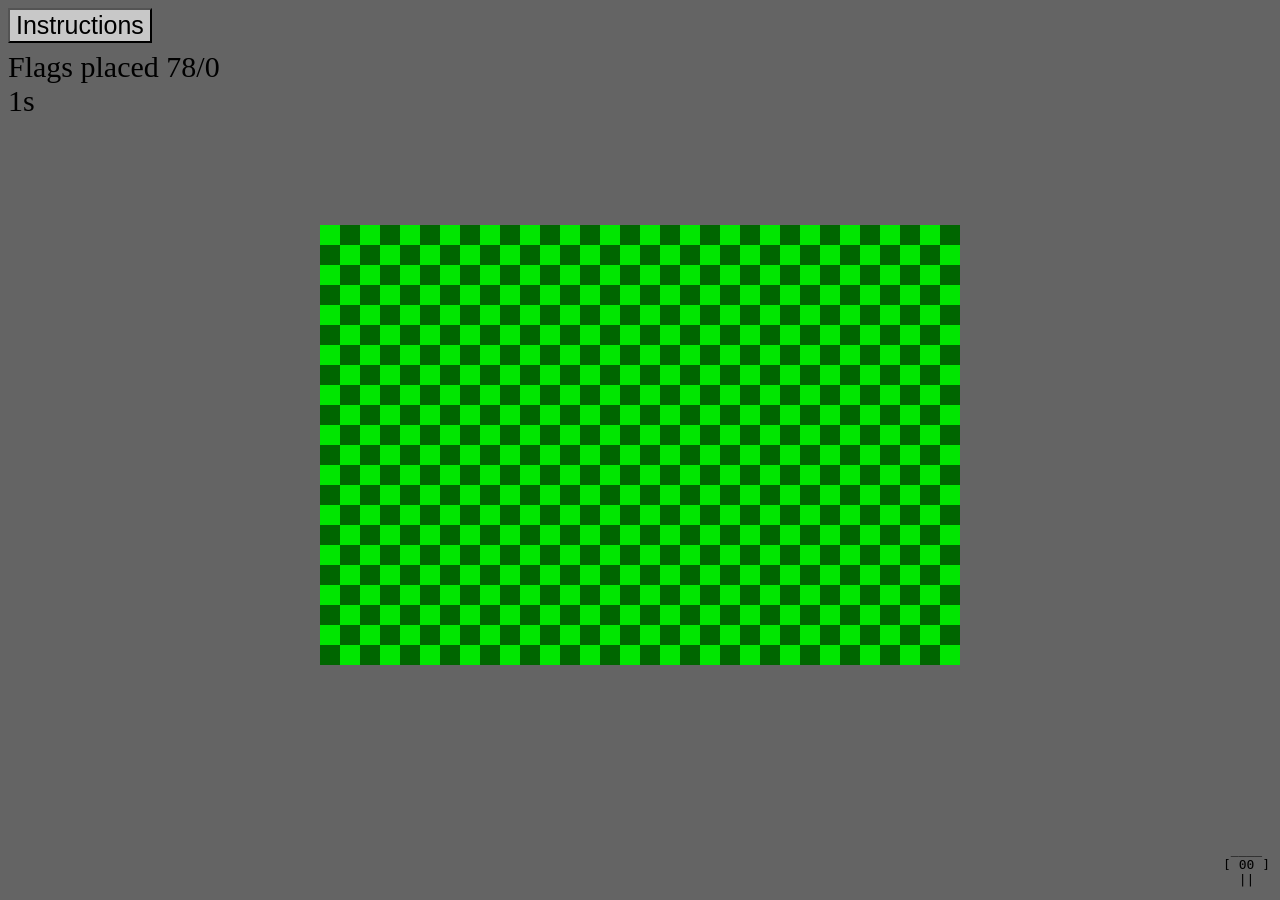
==== index.html @ ae7d0667 "Rename minesweeper.html to index.html" ====
<!DOCTYPE html>
<html>
  <style>
    #instructions {
      position: fixed;
      font-size: 25px;
      background-color: rgb(200, 200, 200);
    }
    #instructions:active {
      background-color: rgb(150, 150, 150);
    }
    #cover {
      position: fixed;
      left: 0px;
      top: 0px;
      width: 100%;
      height: 100%;
      background-color: rgba(0, 0, 0, 0.75);
    }
    #coverText {
      position: absolute;
      left: 20%;
      color: rgb(220, 220, 220);
      margin-right: 20%;
    }
    .backgroundTiles {
      width: 20px;
      height: 20px;
    }
    #container {
      position: fixed;
      left: 25%;
      top: 25%;
      display: flex;
      flex-wrap: wrap;
      background-color: rgb(200, 200, 200);
    }
    #displayText {
      position: fixed;
      top: 50px;
      font-size: 30px;
    }
    #text1 {
      position: fixed;
      bottom: 75%;
      left: 25%;
      font-size: 60px;
    }
    #text2 {
      position: fixed;
      bottom: 75%;
      left: 75%;
      font-size: 60px;
      transform-origin: bottom left;
      rotate: 90deg;
    }
    #text3 {
      position: fixed;
      top: 75%;
      right: 25%;
      font-size: 60px;
      rotate: 180deg;
    }
    #text4 {
      position: fixed;
      bottom: 25%;
      left: 25%;
      font-size: 60px;
      transform-origin: bottom left;
      rotate: -90deg;
    }
    #containerForExample {
      position: absolute;
      left: calc(50% - 50px);
      display: flex;
      flex-wrap: wrap;
      width: 100px;
      height: 100px;
      color: rgb(0, 0, 0);
    }
    #logo {
      position: fixed;
      right: 10px;
      bottom: 0px;
    }
    body {
      background-color: rgb(100, 100, 100);
    }
    pre {
      margin-top: 3px;
      margin-left: 6px;
    }
    h1 {
      text-align: center;
      margin-bottom: 10px;
      font-size: 80px;
    }
    h3 {
      margin-bottom: 0px;
      margin-top: 0px;
      font-size: 60px;
    }
    p {
      text-indent: 80px;
      margin-top: 0px;
      font-size: 40px;
    }
    #ex {
      position: absolute;
    }
  </style>
  <div id="container"></div>
  <div id="text1"></div>
  <div id="text2"></div>
  <div id="text3"></div>
  <div id="text4"></div>
  <div id="logo"><pre>
 ____
[ 00 ]
  ||  </pre></div>
  <div id="displayText"></div>
  <div id="cover"></div>
  <div id="coverText">
    <h1>Instructions</h1>
    <h3>The Goal</h3>
    <p>The goal of minesweeper is to remove all the squares without bombs on them. If you click a square with a bomb on it you lose.</p>
    <h3>The controls</h3>
    <p>To remove a square, click it. To place a flag, right click on the square, the square will turn blue.</p>
    <h3>How to Play</h3>
    <p>Start by clicking a random square. The number revealed (hopefully you did not click a bomb, although it is posible) tells you how many bombs are around that square including diagonally. If you want to place a flag to mark a bomb, right click on the square.</p>
    <h3>Example</h3>
    <div id="containerForExample"></div>
    <p><br><br></p>
    <p>In this example, we know that there is a bomb on the square with the flag because of the bold number '1' in the upper left of the example field. The number '1' tells us there is one bomb around the square and all other squares are removed except for one. Therefore, the last remaining square must be a bomb. We can now analyze the number to the right of the bold number '1'. Because the location of the bomb touching this square is already known, all other squares around this square can be removed.</p>
    <p>This logic can be used for other numbers as well. If you found all the bombs around a '3' square than any remaining unclicked squares do not have bombs on them.</p>
  </div>
  <button onClick="instructions()" id="instructions">Instructions</button>
  <div id="ex"></div>
  <script>
    const width = window.innerWidth; // width of the screen
    const height = window.innerHeight; // height of the screen
    const squareSize = 20; // size of square width and height in px
    const container = document.getElementById("container"); // container squares are put in
    const squaresHorizontal = Math.floor((width * 0.5) / squareSize); // number of squares across
    const squaresVertical = Math.floor((height * 0.5) / squareSize); // number of squares up and down
    const totalSquares = squaresHorizontal * squaresVertical; // total number of squares on board

    var bombSquares = []; // which squares have bombs, 0 no bomb, 1 bomb
    var squareNumbers = []; // numbers on squares representing number of bombs around that square
    var needRemoved = []; // what squares need to be removed because no bomb around them or next to square without bomb
    var instruction = false; // are the instructions displayed
    var squareColor = []; // what color is each square
    var bombsLeft = [0, 0]; // how many bombs are there and how many flags have been placed
    var flagPlaced = []; // does square have a flag on it
    var startTime = new Date().getTime();
    var currentTime = new Date().getTime();

    // size container to fit squares
    container.style.width = `${Math.floor((width * 0.5) / squareSize) * squareSize}px`;
    container.style.height = `${Math.floor((height * 0.5) / squareSize) * squareSize}px`;

    createSquares();
    placeBombs();
    findNumbers();
    completeExamples();


    // create and color the squares
    function createSquares() {
      for (let i = 0; i < totalSquares; i++) {
        const div = document.createElement("div");
        div.classList.add("backgroundTiles");

        // off set so that it is always checkers
        let offSet = 1;
        if (Math.floor(i / squaresHorizontal) % 2 != 0 && squaresHorizontal % 2 == 0) {
          offSet = 0;
        }

        // apply colors
        if ((i + offSet) % 2 == 0) {
          div.style.backgroundColor = `rgb(${0}, ${102}, ${0})`;
          squareColor[i] = `rgb(${0}, ${102}, ${0})`;
        } else {
          div.style.backgroundColor = `rgb(${0}, ${230}, ${0})`;
          squareColor[i] = `rgb(${0}, ${230}, ${0})`;
        }
        div.id = i;
        // check if tile is clicked
        div.addEventListener("click", tileClick);
        // place flag
        div.addEventListener("contextmenu", placeFlag);
        document.getElementById("container").appendChild(div);
      }
    }

    // deside which squares bombs are going to be on 11% are bombs
    function placeBombs() {
      for (let i = 0; i < totalSquares; i++) {
        // first 10% are bombs rest not
        if (i < totalSquares * 0.11) {
          bombSquares[i] = 1;
          bombsLeft[0]++;
        } else {
          bombSquares[i] = 0;
        }
      }
      // randomize bomb position
      for (let i = bombSquares.length - 1; i > 0; i--) {
        const j = Math.floor(Math.random() * (i + 1));
        [bombSquares[i], bombSquares[j]] = [bombSquares[j], bombSquares[i]];
      }
    }

    // find out how many bombs are around any given square
    function findNumbers() {
      for (let i = 0; i < totalSquares; i++) {
        // if bomb on that square do not need to find how many bombs are around it
        if (bombSquares[i] == 0) {
          squareNumbers[i] = 0;
          // left, can not be on left column
          if (bombSquares[i - 1] == 1 && i % squaresHorizontal != 0) {
            squareNumbers[i]++;
          }
          // right, can not be on right column
          if (bombSquares[i + 1] == 1 && (i + 1) % squaresHorizontal != 0) {
            squareNumbers[i]++;
          }
          // top left, can not be on top row or left column
          if (bombSquares[i - squaresHorizontal - 1] == 1 && i % squaresHorizontal != 0 && i >= squaresHorizontal) {
            squareNumbers[i]++;
          }
          // top, can not be on top row
          if (bombSquares[i - squaresHorizontal] == 1 && i >= squaresHorizontal) {
            squareNumbers[i]++;
          }
          // top right, can not be on top row or right column
          if (bombSquares[i - squaresHorizontal + 1] == 1 && (i + 1) % squaresHorizontal != 0 && i >= squaresHorizontal) {
            squareNumbers[i]++;
          }
          // bottom left, can not be on bottom row or left column
          if (bombSquares[i + squaresHorizontal - 1] == 1 && i % squaresHorizontal != 0 && i <= ((squaresHorizontal - 1) * squaresVertical)) {
            squareNumbers[i]++;
          }
          // bottom, can not be on bottom row
          if (bombSquares[i + squaresHorizontal] == 1 && i <= ((squaresHorizontal - 1) * squaresVertical)) {
            squareNumbers[i]++;
          }
          // bottom right, can not be on bottom row or right column
          if (bombSquares[i + squaresHorizontal + 1] == 1 && (i + 1) % squaresHorizontal != 0 && i <= ((squaresHorizontal - 1) * squaresVertical)) {
            squareNumbers[i]++;
          }
        } else {
          squareNumbers[i] = "";
        }
        squareNumbers[i] = "<pre>" + squareNumbers[i] + "</pre>";
      }
    }

    // some of the examples have mini pictures that need to be made
    function completeExamples() {
      const host = document.getElementById("containerForExample");
      const example = host.attachShadow({ mode: "open"});
      // the example 'field' is 5 x 5
      for (let i = 0; i < 25; i++) {
        const div = document.createElement("div");
        div.style.width = `${20}px`;
        div.style.height = `${20}px`;
        div.style.backgroundColor = `rgb(${153}, ${255}, ${153})`;
        div.style.textAlign = "center";
        // create the senerio I want for the example, remove some squares put bomb on another put numbers on others
        if (i < 6 || i == 10 || i == 15 || i == 20) {
          div.innerHTML = "";
        } else if (i > 5 && i < 10 || i == 11 || i == 16 || i == 21) {
          div.innerHTML = "1";
          if (i == 6) {
            div.innerHTML = "<b>1</b>";
          }
        } else if (i == 12) {
          div.style.backgroundColor = `rgb(${0}, ${153}, ${255})`;
        } else {
          if (i % 2 == 0) {
            div.style.backgroundColor = `rgb(${0}, ${230}, ${0})`;
          } else {
            div.style.backgroundColor = `rgb(${0}, ${102}, ${0})`;
          }
        }
        example.appendChild(div);
      }
    }

    // when player clicks square reveal square
    function tileClick(i) {
      i = i.currentTarget.id;
      let currentElement = document.getElementById(i);
      if (bombSquares[i] == 1 && flagPlaced[i] != true) {
        currentElement.style.backgroundColor = `rgb(${255}, ${0}, ${0})`;
        lost();
      } else if (flagPlaced[i] != true) {
        currentElement.style.backgroundColor = `rgb(${153}, ${255}, ${153})`;
        if (squareNumbers[i] == "<pre>0</pre>") {
          removeBlankSquares(i);
          squareNumbers[i] = "";
          var checkSquaresInterval = setInterval(checkBlank, 1);
        }
        currentElement.innerHTML = squareNumbers[i];
        currentElement.removeEventListener("click", tileClick);
        currentElement.removeEventListener("contextmenu", placeFlag);
      }
    }

    // if player clicks a bomb loose
    function lost() {
      for (let i = 0; i < totalSquares; i++) {
        document.getElementById(i).removeEventListener("click", tileClick);
        document.getElementById(i).removeEventListener("contextmenu", placeFlag);
        if (bombSquares[i] == true) {
          document.getElementById(i).style.backgroundColor = `rgb(${255}, ${0}, ${0})`;
        }
      }
      text("You lost");
      clearInterval(timeInterval);
    }

    // check for win
    function checkWin() {
      let win = 0;
      for (let i = 0 ; i < totalSquares; i++) {
        if (!(document.getElementById(i).style.backgroundColor == `rgb(${153}, ${255}, ${153})` || bombSquares[i] == 1)) {
          win++;
        }
      }
      if (win == 0) {
        winGame();
      }
    }

    // check if player wins
    function winGame() {
      for (let i = 0; i < totalSquares; i++) {
        document.getElementById(i).removeEventListener("click", tileClick);
        document.getElementById(i).removeEventListener("contextmenu", placeFlag);
      }
      text("You Win!");
      clearInterval(timeInterval);
    }

    // if player right clicks on a square place or remove flag from it
    function placeFlag(i) {
      i.preventDefault();
      i = i.currentTarget.id;
      if (flagPlaced[i] == true) {
        document.getElementById(i).style.backgroundColor = squareColor[i];
        flagPlaced[i] = false;
        bombsLeft[1]--;
      } else {
        document.getElementById(i).style.backgroundColor = `rgb(${0}, ${153}, ${255})`;
        flagPlaced[i] = true;
        bombsLeft[1]++;
      }
    }

    // check if squares need to be removed after clicking on a square with no bombs next to it
    function checkBlank() {
      if (needRemoved.length > 0) {
        removeSquare(needRemoved[0]);
      } else {
        clearInterval(checkSquaresInterval);
      }
    }
    
    // deside what squares need to be removed, all squares around square without bomb on it need to be removed
    function removeBlankSquares(i) {
      let j;
      i = Number(i);
      // left, can not be on left column
      if (i % squaresHorizontal != 0) {
        j = i - 1;
        if (squareNumbers[j] != "" && !(needRemoved.includes(j)) && j < totalSquares) {
          needRemoved[needRemoved.length] = j;
        }
      }
      // right, can not be on right column
      if ((i + 1) % squaresHorizontal != 0) {
        j = i + 1;
        if (squareNumbers[j] != "" && !(needRemoved.includes(j)) && j < totalSquares) {
          needRemoved[needRemoved.length] = j;
        }
      }
      // top left, can not be on top row or left column
      if (i % squaresHorizontal != 0 && i >= squaresHorizontal) {
        let j = i - squaresHorizontal - 1;
        if (squareNumbers[j] != "" && !(needRemoved.includes(j)) && j < totalSquares) {
          needRemoved[needRemoved.length] = j;
        }
      }
      // top, can not be on top row
      if (i >= squaresHorizontal) {
        j = i - squaresHorizontal;
        if (squareNumbers[j] != "" && !(needRemoved.includes(j)) && j < totalSquares) {
          needRemoved[needRemoved.length] = j;
        }
      }
      // top right, can not be on top row or right column
      if ((i + 1) % squaresHorizontal != 0 && i >= squaresHorizontal) {
        j = i - squaresHorizontal + 1;
        if (squareNumbers[j] != "" && !(needRemoved.includes(j)) && j < totalSquares) {
          needRemoved[needRemoved.length] = j;
        }
      }
      // bottom left, can not be on bottom row or left column
      if (i % squaresHorizontal != 0 && i <= ((squaresHorizontal - 1) * squaresVertical)) {
        j = i + squaresHorizontal - 1;
        if (squareNumbers[j] != "" && !(needRemoved.includes(j)) && j < totalSquares) {
          needRemoved[needRemoved.length] = j;
        }
      }
      // bottom, can not be on bottom row
      if (i <= ((squaresHorizontal - 1) * squaresVertical)) {
        j = i + squaresHorizontal;
        if (squareNumbers[j] != "" && !(needRemoved.includes(j)) && j < totalSquares) {
          needRemoved[needRemoved.length] = j;
        }
      }
      // bottom right, can not be on bottom row or right column
      if ((i + 1) % squaresHorizontal != 0 && i <= ((squaresHorizontal - 1) * squaresVertical)) {
        j = i + squaresHorizontal + 1;
        if (squareNumbers[j] != "" && !(needRemoved.includes(j)) && j < totalSquares) {
          needRemoved[needRemoved.length] = j;
        }
      }
    }

    // remove all squares that need to be removed because they have no bombs around them
    function removeSquare(i) {
      document.getElementById(i).style.backgroundColor = `rgb(${153}, ${255}, ${153})`;
      if (squareNumbers[i] == "<pre>0</pre>") {
        removeBlankSquares(i);
        squareNumbers[i] = "";
      }
      document.getElementById(i).innerHTML = squareNumbers[i];
      needRemoved.splice(0, 1);
      document.getElementById(i).removeEventListener("click", tileClick);
      document.getElementById(i).removeEventListener("contextmenu", placeFlag);
      if (flagPlaced[i] == true) {
        bombsLeft[1]--;
        flagPlaced[i] = false;
      }
    }

    // show and hide instructions
    document.getElementById("cover").style.display = "none";
    document.getElementById("coverText").style.display = "none";
    function instructions() {
      if (instruction == true) {
        document.getElementById("cover").style.display = "none";
        document.getElementById("coverText").style.display = "none";
        document.getElementById("instructions").innerHTML = "Instructions";
        instruction = false;
      } else {
        document.getElementById("cover").style.display = "";
        document.getElementById("coverText").style.display = "";
        document.getElementById("instructions").innerHTML = "Back";
        instruction = true;
      }
    }

    // display amount of time and flags placed
    var timeInterval = setInterval(display, 1000);
    display();
    function display() {
      checkWin();
      currentTime = new Date().getTime();
      let time = currentTime - startTime;
      time = Math.floor(time / 1000);
      document.getElementById("displayText").innerHTML = "Flags placed " + bombsLeft[0] + "/" + bombsLeft[1] + "<br>" + time + "s";
    }

    // display text
    function text(text) {
      document.getElementById("text1").innerHTML = text;
      document.getElementById("text2").innerHTML = text;
      document.getElementById("text3").innerHTML = text;
      document.getElementById("text4").innerHTML = text;
    }

    // prevent the menu from showing up when right clicking
    document.addEventListener("contextmenu", removeContentMenu);
    function removeContentMenu(e) {
      e.preventDefault();
    }
  </script>
</html>
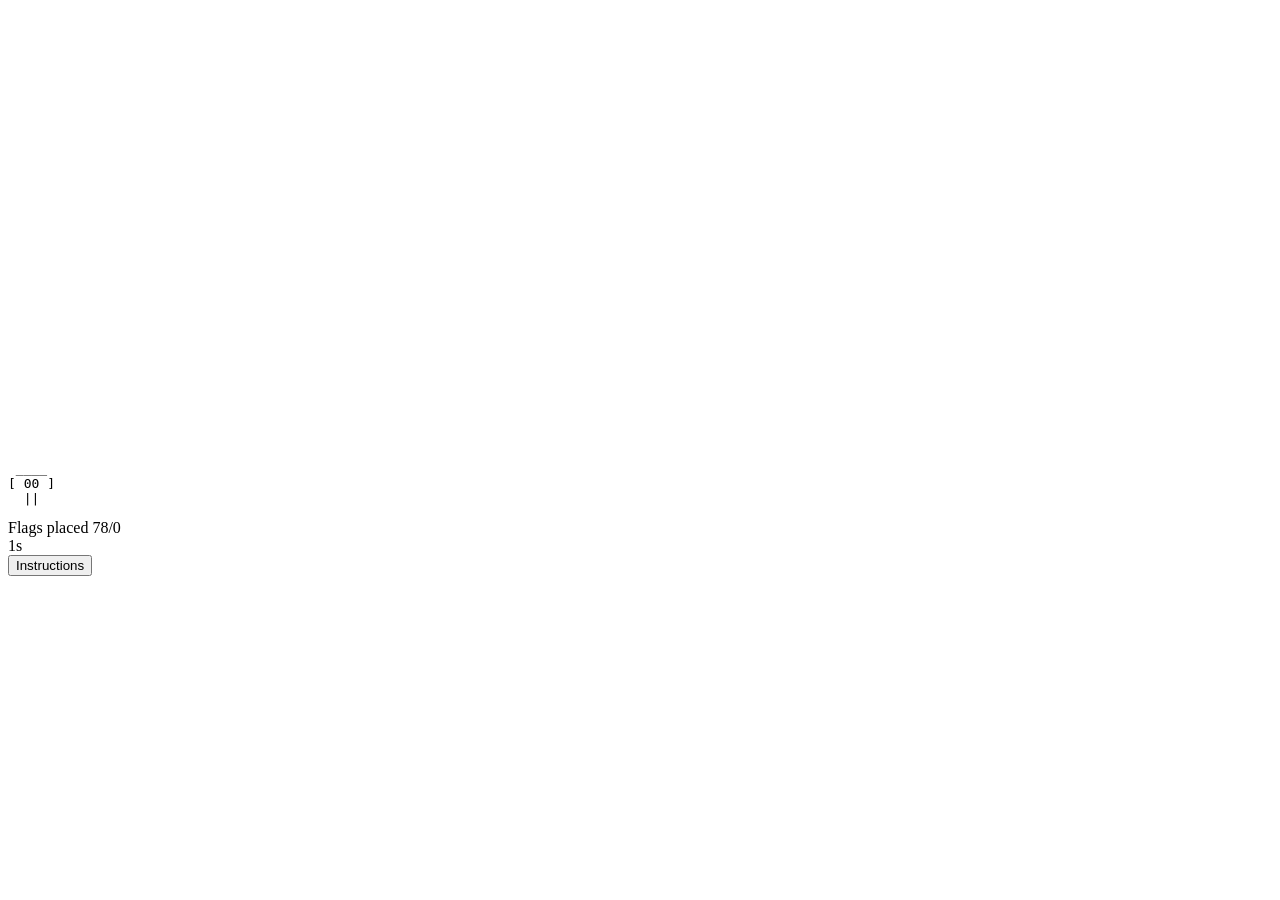
==== commit 4d50ca18: "Update index.html" ====
--- a/index.html
+++ b/index.html
@@ -1,114 +1,8 @@
 <!DOCTYPE html>
 <html>
-  <style>
-    #instructions {
-      position: fixed;
-      font-size: 25px;
-      background-color: rgb(200, 200, 200);
-    }
-    #instructions:active {
-      background-color: rgb(150, 150, 150);
-    }
-    #cover {
-      position: fixed;
-      left: 0px;
-      top: 0px;
-      width: 100%;
-      height: 100%;
-      background-color: rgba(0, 0, 0, 0.75);
-    }
-    #coverText {
-      position: absolute;
-      left: 20%;
-      color: rgb(220, 220, 220);
-      margin-right: 20%;
-    }
-    .backgroundTiles {
-      width: 20px;
-      height: 20px;
-    }
-    #container {
-      position: fixed;
-      left: 25%;
-      top: 25%;
-      display: flex;
-      flex-wrap: wrap;
-      background-color: rgb(200, 200, 200);
-    }
-    #displayText {
-      position: fixed;
-      top: 50px;
-      font-size: 30px;
-    }
-    #text1 {
-      position: fixed;
-      bottom: 75%;
-      left: 25%;
-      font-size: 60px;
-    }
-    #text2 {
-      position: fixed;
-      bottom: 75%;
-      left: 75%;
-      font-size: 60px;
-      transform-origin: bottom left;
-      rotate: 90deg;
-    }
-    #text3 {
-      position: fixed;
-      top: 75%;
-      right: 25%;
-      font-size: 60px;
-      rotate: 180deg;
-    }
-    #text4 {
-      position: fixed;
-      bottom: 25%;
-      left: 25%;
-      font-size: 60px;
-      transform-origin: bottom left;
-      rotate: -90deg;
-    }
-    #containerForExample {
-      position: absolute;
-      left: calc(50% - 50px);
-      display: flex;
-      flex-wrap: wrap;
-      width: 100px;
-      height: 100px;
-      color: rgb(0, 0, 0);
-    }
-    #logo {
-      position: fixed;
-      right: 10px;
-      bottom: 0px;
-    }
-    body {
-      background-color: rgb(100, 100, 100);
-    }
-    pre {
-      margin-top: 3px;
-      margin-left: 6px;
-    }
-    h1 {
-      text-align: center;
-      margin-bottom: 10px;
-      font-size: 80px;
-    }
-    h3 {
-      margin-bottom: 0px;
-      margin-top: 0px;
-      font-size: 60px;
-    }
-    p {
-      text-indent: 80px;
-      margin-top: 0px;
-      font-size: 40px;
-    }
-    #ex {
-      position: absolute;
-    }
-  </style>
+  <head>
+    <link rel="stylesheet" href="styles.css">
+  </head>
   <div id="container"></div>
   <div id="text1"></div>
   <div id="text2"></div>
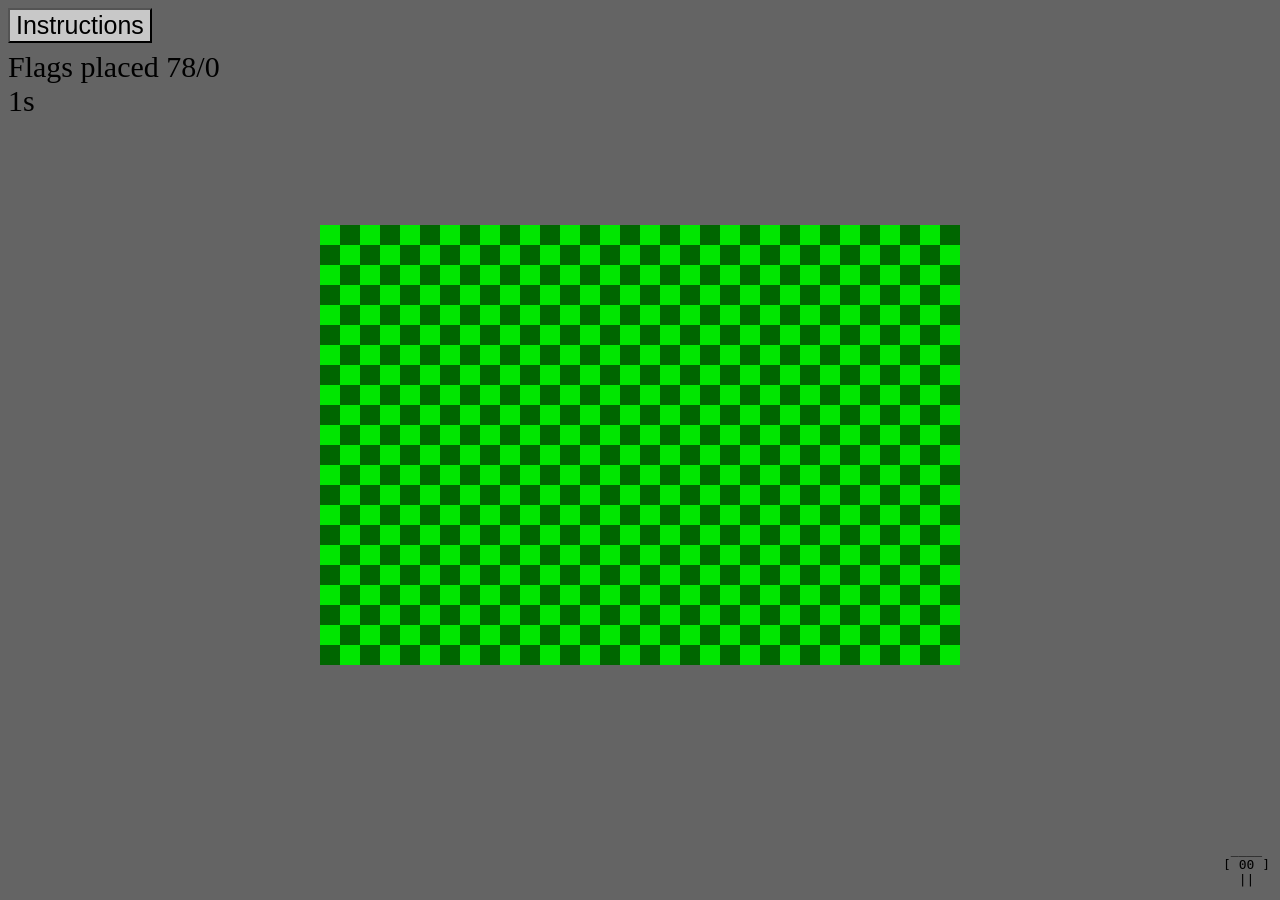
==== commit 35472549: "Update index.html" ====
--- a/index.html
+++ b/index.html
@@ -30,358 +30,5 @@
   </div>
   <button onClick="instructions()" id="instructions">Instructions</button>
   <div id="ex"></div>
-  <script>
-    const width = window.innerWidth; // width of the screen
-    const height = window.innerHeight; // height of the screen
-    const squareSize = 20; // size of square width and height in px
-    const container = document.getElementById("container"); // container squares are put in
-    const squaresHorizontal = Math.floor((width * 0.5) / squareSize); // number of squares across
-    const squaresVertical = Math.floor((height * 0.5) / squareSize); // number of squares up and down
-    const totalSquares = squaresHorizontal * squaresVertical; // total number of squares on board
-
-    var bombSquares = []; // which squares have bombs, 0 no bomb, 1 bomb
-    var squareNumbers = []; // numbers on squares representing number of bombs around that square
-    var needRemoved = []; // what squares need to be removed because no bomb around them or next to square without bomb
-    var instruction = false; // are the instructions displayed
-    var squareColor = []; // what color is each square
-    var bombsLeft = [0, 0]; // how many bombs are there and how many flags have been placed
-    var flagPlaced = []; // does square have a flag on it
-    var startTime = new Date().getTime();
-    var currentTime = new Date().getTime();
-
-    // size container to fit squares
-    container.style.width = `${Math.floor((width * 0.5) / squareSize) * squareSize}px`;
-    container.style.height = `${Math.floor((height * 0.5) / squareSize) * squareSize}px`;
-
-    createSquares();
-    placeBombs();
-    findNumbers();
-    completeExamples();
-
-
-    // create and color the squares
-    function createSquares() {
-      for (let i = 0; i < totalSquares; i++) {
-        const div = document.createElement("div");
-        div.classList.add("backgroundTiles");
-
-        // off set so that it is always checkers
-        let offSet = 1;
-        if (Math.floor(i / squaresHorizontal) % 2 != 0 && squaresHorizontal % 2 == 0) {
-          offSet = 0;
-        }
-
-        // apply colors
-        if ((i + offSet) % 2 == 0) {
-          div.style.backgroundColor = `rgb(${0}, ${102}, ${0})`;
-          squareColor[i] = `rgb(${0}, ${102}, ${0})`;
-        } else {
-          div.style.backgroundColor = `rgb(${0}, ${230}, ${0})`;
-          squareColor[i] = `rgb(${0}, ${230}, ${0})`;
-        }
-        div.id = i;
-        // check if tile is clicked
-        div.addEventListener("click", tileClick);
-        // place flag
-        div.addEventListener("contextmenu", placeFlag);
-        document.getElementById("container").appendChild(div);
-      }
-    }
-
-    // deside which squares bombs are going to be on 11% are bombs
-    function placeBombs() {
-      for (let i = 0; i < totalSquares; i++) {
-        // first 10% are bombs rest not
-        if (i < totalSquares * 0.11) {
-          bombSquares[i] = 1;
-          bombsLeft[0]++;
-        } else {
-          bombSquares[i] = 0;
-        }
-      }
-      // randomize bomb position
-      for (let i = bombSquares.length - 1; i > 0; i--) {
-        const j = Math.floor(Math.random() * (i + 1));
-        [bombSquares[i], bombSquares[j]] = [bombSquares[j], bombSquares[i]];
-      }
-    }
-
-    // find out how many bombs are around any given square
-    function findNumbers() {
-      for (let i = 0; i < totalSquares; i++) {
-        // if bomb on that square do not need to find how many bombs are around it
-        if (bombSquares[i] == 0) {
-          squareNumbers[i] = 0;
-          // left, can not be on left column
-          if (bombSquares[i - 1] == 1 && i % squaresHorizontal != 0) {
-            squareNumbers[i]++;
-          }
-          // right, can not be on right column
-          if (bombSquares[i + 1] == 1 && (i + 1) % squaresHorizontal != 0) {
-            squareNumbers[i]++;
-          }
-          // top left, can not be on top row or left column
-          if (bombSquares[i - squaresHorizontal - 1] == 1 && i % squaresHorizontal != 0 && i >= squaresHorizontal) {
-            squareNumbers[i]++;
-          }
-          // top, can not be on top row
-          if (bombSquares[i - squaresHorizontal] == 1 && i >= squaresHorizontal) {
-            squareNumbers[i]++;
-          }
-          // top right, can not be on top row or right column
-          if (bombSquares[i - squaresHorizontal + 1] == 1 && (i + 1) % squaresHorizontal != 0 && i >= squaresHorizontal) {
-            squareNumbers[i]++;
-          }
-          // bottom left, can not be on bottom row or left column
-          if (bombSquares[i + squaresHorizontal - 1] == 1 && i % squaresHorizontal != 0 && i <= ((squaresHorizontal - 1) * squaresVertical)) {
-            squareNumbers[i]++;
-          }
-          // bottom, can not be on bottom row
-          if (bombSquares[i + squaresHorizontal] == 1 && i <= ((squaresHorizontal - 1) * squaresVertical)) {
-            squareNumbers[i]++;
-          }
-          // bottom right, can not be on bottom row or right column
-          if (bombSquares[i + squaresHorizontal + 1] == 1 && (i + 1) % squaresHorizontal != 0 && i <= ((squaresHorizontal - 1) * squaresVertical)) {
-            squareNumbers[i]++;
-          }
-        } else {
-          squareNumbers[i] = "";
-        }
-        squareNumbers[i] = "<pre>" + squareNumbers[i] + "</pre>";
-      }
-    }
-
-    // some of the examples have mini pictures that need to be made
-    function completeExamples() {
-      const host = document.getElementById("containerForExample");
-      const example = host.attachShadow({ mode: "open"});
-      // the example 'field' is 5 x 5
-      for (let i = 0; i < 25; i++) {
-        const div = document.createElement("div");
-        div.style.width = `${20}px`;
-        div.style.height = `${20}px`;
-        div.style.backgroundColor = `rgb(${153}, ${255}, ${153})`;
-        div.style.textAlign = "center";
-        // create the senerio I want for the example, remove some squares put bomb on another put numbers on others
-        if (i < 6 || i == 10 || i == 15 || i == 20) {
-          div.innerHTML = "";
-        } else if (i > 5 && i < 10 || i == 11 || i == 16 || i == 21) {
-          div.innerHTML = "1";
-          if (i == 6) {
-            div.innerHTML = "<b>1</b>";
-          }
-        } else if (i == 12) {
-          div.style.backgroundColor = `rgb(${0}, ${153}, ${255})`;
-        } else {
-          if (i % 2 == 0) {
-            div.style.backgroundColor = `rgb(${0}, ${230}, ${0})`;
-          } else {
-            div.style.backgroundColor = `rgb(${0}, ${102}, ${0})`;
-          }
-        }
-        example.appendChild(div);
-      }
-    }
-
-    // when player clicks square reveal square
-    function tileClick(i) {
-      i = i.currentTarget.id;
-      let currentElement = document.getElementById(i);
-      if (bombSquares[i] == 1 && flagPlaced[i] != true) {
-        currentElement.style.backgroundColor = `rgb(${255}, ${0}, ${0})`;
-        lost();
-      } else if (flagPlaced[i] != true) {
-        currentElement.style.backgroundColor = `rgb(${153}, ${255}, ${153})`;
-        if (squareNumbers[i] == "<pre>0</pre>") {
-          removeBlankSquares(i);
-          squareNumbers[i] = "";
-          var checkSquaresInterval = setInterval(checkBlank, 1);
-        }
-        currentElement.innerHTML = squareNumbers[i];
-        currentElement.removeEventListener("click", tileClick);
-        currentElement.removeEventListener("contextmenu", placeFlag);
-      }
-    }
-
-    // if player clicks a bomb loose
-    function lost() {
-      for (let i = 0; i < totalSquares; i++) {
-        document.getElementById(i).removeEventListener("click", tileClick);
-        document.getElementById(i).removeEventListener("contextmenu", placeFlag);
-        if (bombSquares[i] == true) {
-          document.getElementById(i).style.backgroundColor = `rgb(${255}, ${0}, ${0})`;
-        }
-      }
-      text("You lost");
-      clearInterval(timeInterval);
-    }
-
-    // check for win
-    function checkWin() {
-      let win = 0;
-      for (let i = 0 ; i < totalSquares; i++) {
-        if (!(document.getElementById(i).style.backgroundColor == `rgb(${153}, ${255}, ${153})` || bombSquares[i] == 1)) {
-          win++;
-        }
-      }
-      if (win == 0) {
-        winGame();
-      }
-    }
-
-    // check if player wins
-    function winGame() {
-      for (let i = 0; i < totalSquares; i++) {
-        document.getElementById(i).removeEventListener("click", tileClick);
-        document.getElementById(i).removeEventListener("contextmenu", placeFlag);
-      }
-      text("You Win!");
-      clearInterval(timeInterval);
-    }
-
-    // if player right clicks on a square place or remove flag from it
-    function placeFlag(i) {
-      i.preventDefault();
-      i = i.currentTarget.id;
-      if (flagPlaced[i] == true) {
-        document.getElementById(i).style.backgroundColor = squareColor[i];
-        flagPlaced[i] = false;
-        bombsLeft[1]--;
-      } else {
-        document.getElementById(i).style.backgroundColor = `rgb(${0}, ${153}, ${255})`;
-        flagPlaced[i] = true;
-        bombsLeft[1]++;
-      }
-    }
-
-    // check if squares need to be removed after clicking on a square with no bombs next to it
-    function checkBlank() {
-      if (needRemoved.length > 0) {
-        removeSquare(needRemoved[0]);
-      } else {
-        clearInterval(checkSquaresInterval);
-      }
-    }
-    
-    // deside what squares need to be removed, all squares around square without bomb on it need to be removed
-    function removeBlankSquares(i) {
-      let j;
-      i = Number(i);
-      // left, can not be on left column
-      if (i % squaresHorizontal != 0) {
-        j = i - 1;
-        if (squareNumbers[j] != "" && !(needRemoved.includes(j)) && j < totalSquares) {
-          needRemoved[needRemoved.length] = j;
-        }
-      }
-      // right, can not be on right column
-      if ((i + 1) % squaresHorizontal != 0) {
-        j = i + 1;
-        if (squareNumbers[j] != "" && !(needRemoved.includes(j)) && j < totalSquares) {
-          needRemoved[needRemoved.length] = j;
-        }
-      }
-      // top left, can not be on top row or left column
-      if (i % squaresHorizontal != 0 && i >= squaresHorizontal) {
-        let j = i - squaresHorizontal - 1;
-        if (squareNumbers[j] != "" && !(needRemoved.includes(j)) && j < totalSquares) {
-          needRemoved[needRemoved.length] = j;
-        }
-      }
-      // top, can not be on top row
-      if (i >= squaresHorizontal) {
-        j = i - squaresHorizontal;
-        if (squareNumbers[j] != "" && !(needRemoved.includes(j)) && j < totalSquares) {
-          needRemoved[needRemoved.length] = j;
-        }
-      }
-      // top right, can not be on top row or right column
-      if ((i + 1) % squaresHorizontal != 0 && i >= squaresHorizontal) {
-        j = i - squaresHorizontal + 1;
-        if (squareNumbers[j] != "" && !(needRemoved.includes(j)) && j < totalSquares) {
-          needRemoved[needRemoved.length] = j;
-        }
-      }
-      // bottom left, can not be on bottom row or left column
-      if (i % squaresHorizontal != 0 && i <= ((squaresHorizontal - 1) * squaresVertical)) {
-        j = i + squaresHorizontal - 1;
-        if (squareNumbers[j] != "" && !(needRemoved.includes(j)) && j < totalSquares) {
-          needRemoved[needRemoved.length] = j;
-        }
-      }
-      // bottom, can not be on bottom row
-      if (i <= ((squaresHorizontal - 1) * squaresVertical)) {
-        j = i + squaresHorizontal;
-        if (squareNumbers[j] != "" && !(needRemoved.includes(j)) && j < totalSquares) {
-          needRemoved[needRemoved.length] = j;
-        }
-      }
-      // bottom right, can not be on bottom row or right column
-      if ((i + 1) % squaresHorizontal != 0 && i <= ((squaresHorizontal - 1) * squaresVertical)) {
-        j = i + squaresHorizontal + 1;
-        if (squareNumbers[j] != "" && !(needRemoved.includes(j)) && j < totalSquares) {
-          needRemoved[needRemoved.length] = j;
-        }
-      }
-    }
-
-    // remove all squares that need to be removed because they have no bombs around them
-    function removeSquare(i) {
-      document.getElementById(i).style.backgroundColor = `rgb(${153}, ${255}, ${153})`;
-      if (squareNumbers[i] == "<pre>0</pre>") {
-        removeBlankSquares(i);
-        squareNumbers[i] = "";
-      }
-      document.getElementById(i).innerHTML = squareNumbers[i];
-      needRemoved.splice(0, 1);
-      document.getElementById(i).removeEventListener("click", tileClick);
-      document.getElementById(i).removeEventListener("contextmenu", placeFlag);
-      if (flagPlaced[i] == true) {
-        bombsLeft[1]--;
-        flagPlaced[i] = false;
-      }
-    }
-
-    // show and hide instructions
-    document.getElementById("cover").style.display = "none";
-    document.getElementById("coverText").style.display = "none";
-    function instructions() {
-      if (instruction == true) {
-        document.getElementById("cover").style.display = "none";
-        document.getElementById("coverText").style.display = "none";
-        document.getElementById("instructions").innerHTML = "Instructions";
-        instruction = false;
-      } else {
-        document.getElementById("cover").style.display = "";
-        document.getElementById("coverText").style.display = "";
-        document.getElementById("instructions").innerHTML = "Back";
-        instruction = true;
-      }
-    }
-
-    // display amount of time and flags placed
-    var timeInterval = setInterval(display, 1000);
-    display();
-    function display() {
-      checkWin();
-      currentTime = new Date().getTime();
-      let time = currentTime - startTime;
-      time = Math.floor(time / 1000);
-      document.getElementById("displayText").innerHTML = "Flags placed " + bombsLeft[0] + "/" + bombsLeft[1] + "<br>" + time + "s";
-    }
-
-    // display text
-    function text(text) {
-      document.getElementById("text1").innerHTML = text;
-      document.getElementById("text2").innerHTML = text;
-      document.getElementById("text3").innerHTML = text;
-      document.getElementById("text4").innerHTML = text;
-    }
-
-    // prevent the menu from showing up when right clicking
-    document.addEventListener("contextmenu", removeContentMenu);
-    function removeContentMenu(e) {
-      e.preventDefault();
-    }
-  </script>
+  <script src="javascript.js"></script>
 </html>
--- a/styles.css
+++ b/styles.css
@@ -0,0 +1,107 @@
+#instructions {
+  position: fixed;
+  font-size: 25px;
+  background-color: rgb(200, 200, 200);
+}
+#instructions:active {
+  background-color: rgb(150, 150, 150);
+}
+#cover {
+  position: fixed;
+  left: 0px;
+  top: 0px;
+  width: 100%;
+  height: 100%;
+  background-color: rgba(0, 0, 0, 0.75);
+}
+#coverText {
+  position: absolute;
+  left: 20%;
+  color: rgb(220, 220, 220);
+  margin-right: 20%;
+}
+.backgroundTiles {
+  width: 20px;
+  height: 20px;
+}
+#container {
+  position: fixed;
+  left: 25%;
+  top: 25%;
+  display: flex;
+  flex-wrap: wrap;
+  background-color: rgb(200, 200, 200);
+}
+#displayText {
+  position: fixed;
+  top: 50px;
+  font-size: 30px;
+}
+#text1 {
+  position: fixed;
+  bottom: 75%;
+  left: 25%;
+  font-size: 60px;
+}
+#text2 {
+  position: fixed;
+  bottom: 75%;
+  left: 75%;
+  font-size: 60px;
+  transform-origin: bottom left;
+  rotate: 90deg;
+}
+#text3 {
+  position: fixed;
+  top: 75%;
+  right: 25%;
+  font-size: 60px;
+  rotate: 180deg;
+}
+#text4 {
+  position: fixed;
+  bottom: 25%;
+  left: 25%;
+  font-size: 60px;
+  transform-origin: bottom left;
+  rotate: -90deg;
+}
+#containerForExample {
+  position: absolute;
+  left: calc(50% - 50px);
+  display: flex;
+  flex-wrap: wrap;
+  width: 100px;
+  height: 100px;
+  color: rgb(0, 0, 0);
+}
+#logo {
+  position: fixed;
+  right: 10px;
+  bottom: 0px;
+}
+body {
+  background-color: rgb(100, 100, 100);
+}
+pre {
+  margin-top: 3px;
+  margin-left: 6px;
+}
+h1 {
+  text-align: center;
+  margin-bottom: 10px;
+  font-size: 80px;
+}
+h3 {
+  margin-bottom: 0px;
+  margin-top: 0px;
+  font-size: 60px;
+}
+p {
+  text-indent: 80px;
+  margin-top: 0px;
+  font-size: 40px;
+}
+#ex {
+  position: absolute;
+}
